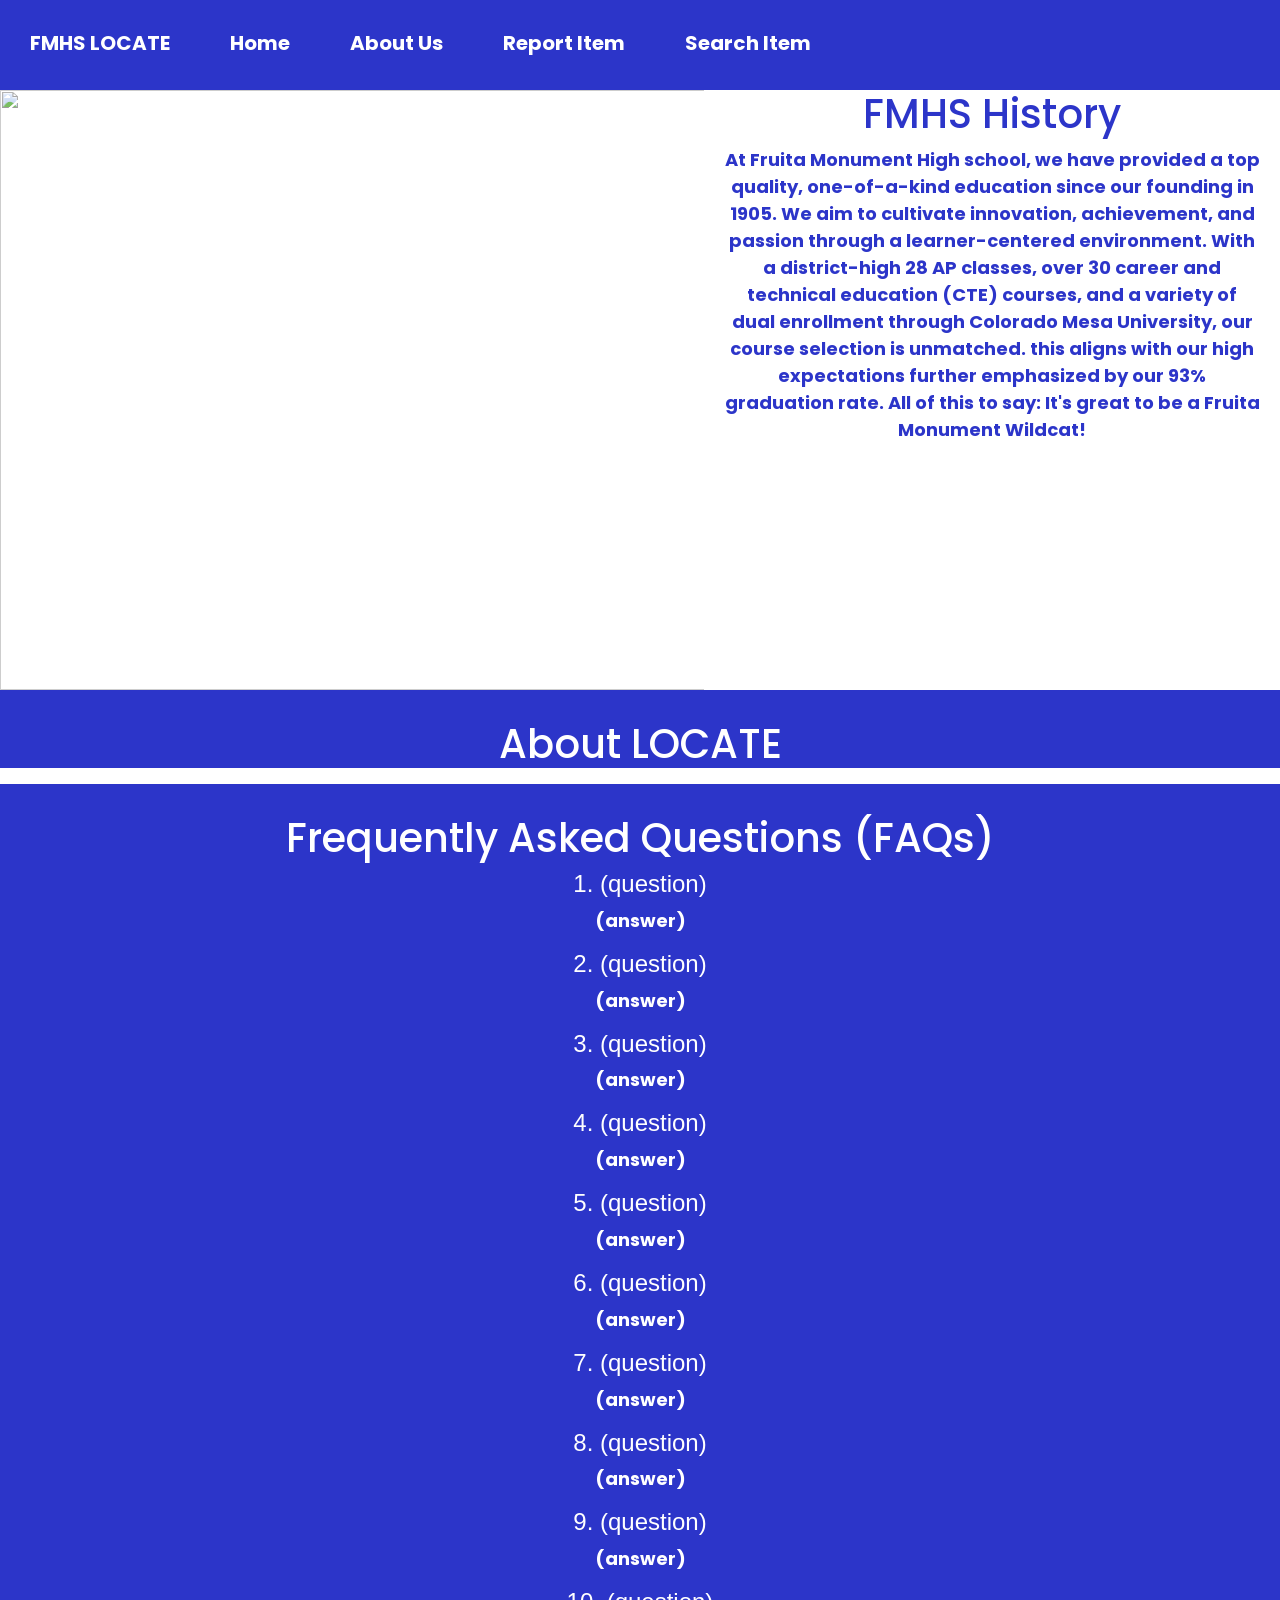
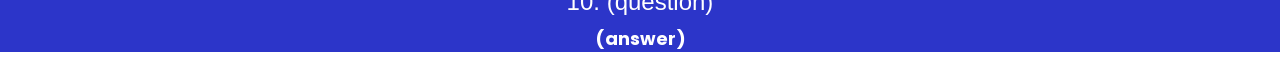
==== about.html @ 0393cbec "update 5" ====
<!DOCTYPE HTML>
<html>
    <head>
        <title>About Us</title>
        <link rel = "stylesheet" type = "text/css" href = "style.css">
        <link href="https://fonts.googleapis.com/css2?family=Poppins:wght@400;500;700&display=swap" rel="stylesheet">
        <link rel="stylesheet" href="https://maxcdn.bootstrapcdn.com/bootstrap/4.5.2/css/bootstrap.min.css">
    </head>    

    <body>
        <ul class = nav>
            <li class = "nav-item">FMHS LOCATE</li>
            <li class = "nav-item"><a href = "index.html">Home</a></li>
            <li class = "nav-item"><a href = "about.html">About Us</a></li>
            <li class = "nav-item"><a href = "report-item.html">Report Item</a></li>
            <li class = "nav-item"><a href = "search-item.html">Search Item</a></li>   
        </ul>
        <img class = "schoolBG" src="https://images.squarespace-cdn.com/content/v1/5f720bc1818d0b5e5c0144f6/4a8cd09c-7cc5-48f8-9fb4-f72dfe6187c4/Fuita+Monument+High+Full+Twilight.jpg?format=750w">
        <div id = "our-story">
            <h1>FMHS History</h1>
            <p>
                At Fruita Monument High school, we have provided a top quality, one-of-a-kind education since our founding in 1905.
                We aim to cultivate innovation, achievement, and passion through a learner-centered environment. With a district-high
                28 AP classes, over 30 career and technical education (CTE) courses, and a variety of dual enrollment through Colorado
                Mesa University, our course selection is unmatched. this aligns with our high expectations further emphasized by our 93%
                graduation rate. All of this to say: It's great to be a Fruita Monument Wildcat!
            </p>    
        </div>
        <div class="section">
            <h1>About LOCATE</h1>
            <p>
                
            </p>
        </div>  

        <div class = section>
            <h1>Frequently Asked Questions (FAQs)</h1>
            <h4>1. (question)</h3>
            <p>(answer)</p>
            <h4>2. (question)</h3>
            <p>(answer)</p>
            <h4>3. (question)</h3>
            <p>(answer)</p>
            <h4>4. (question)</h3>
            <p>(answer)</p>
            <h4>5. (question)</h3>
            <p>(answer)</p>
            <h4>6. (question)</h3>
            <p>(answer)</p>
            <h4>7. (question)</h3>
            <p>(answer)</p>
            <h4>8. (question)</h3>
            <p>(answer)</p>
            <h4>9. (question)</h3>
            <p>(answer)</p>
            <h4>10. (question)</h3>
            <p>(answer)</p>
        </div>    
    </body>        
</html>
---- style.css ----
p {
    font-size: 18px;
    font-family: "Poppins", sans-serif;
    font-weight: 700;
}

h1 {
    font-family: "Poppins", sans-serif;
    font-weight: 700;
    margin-bottom: 30px;
}

h3 {
    font-size: 20px;
    font-family: "Poppins", sans-serif;
    font-weight: 700;
}

h6 {
    font-size: 20px;
    font-family: "Poppins", sans-serif;
    font-weight: 700; 
}

li {
    font-family: "Poppins", sans-serif;
    font-weight: 700;
}

.motto {
    color: white;
    font-size: 65px;
    padding-top: 20px;
    padding-left: 20px;
    padding-right: 20px;
}

#gradient {
    background: linear-gradient(150deg, #2c35c9,#4b50be, #ffffff);
    height: 600px;
    width: 100%;
}

.nav{
    list-style-type: none;
    margin: 0;
    padding: 0;
    background-color: #2c35c9; 
    height: 90px;
    width: 100%;
    position: sticky;
    top: 0;
}

.nav-item {
    display: block;
    float: left;
    color: white;
    margin: 28px 30px;
    font-size: 20px;
}

a, a:link, a:visited{
    color: white;
    text-decoration: none;
}

a:hover {
    color: #2c35c9;
    background-color: white;
    text-decoration: none;
}

.schoolBG {
    position: relative;
    width: 100%;
    height: 600px;
    filter: opacity(80%);
}

#our-story {
    position: absolute;
    top: 90px;
    left: 55%;
    background-color: white;
    width: 45%;
    height: 600px;
    color: #2c35c9;
    text-align: center;
    padding-left: 20px;
    padding-right: 20px;
}

.section {
    padding-top: 30px;
    background-color: #2c35c9;
    color: white;
    text-align:center;
}

footer {
    background-color: #2c35c9;
    height: 250px;
    color: white;
}

.column {
    margin-top: 50px;
    float: left;
    width: 33.33%;
    text-align: center;
}
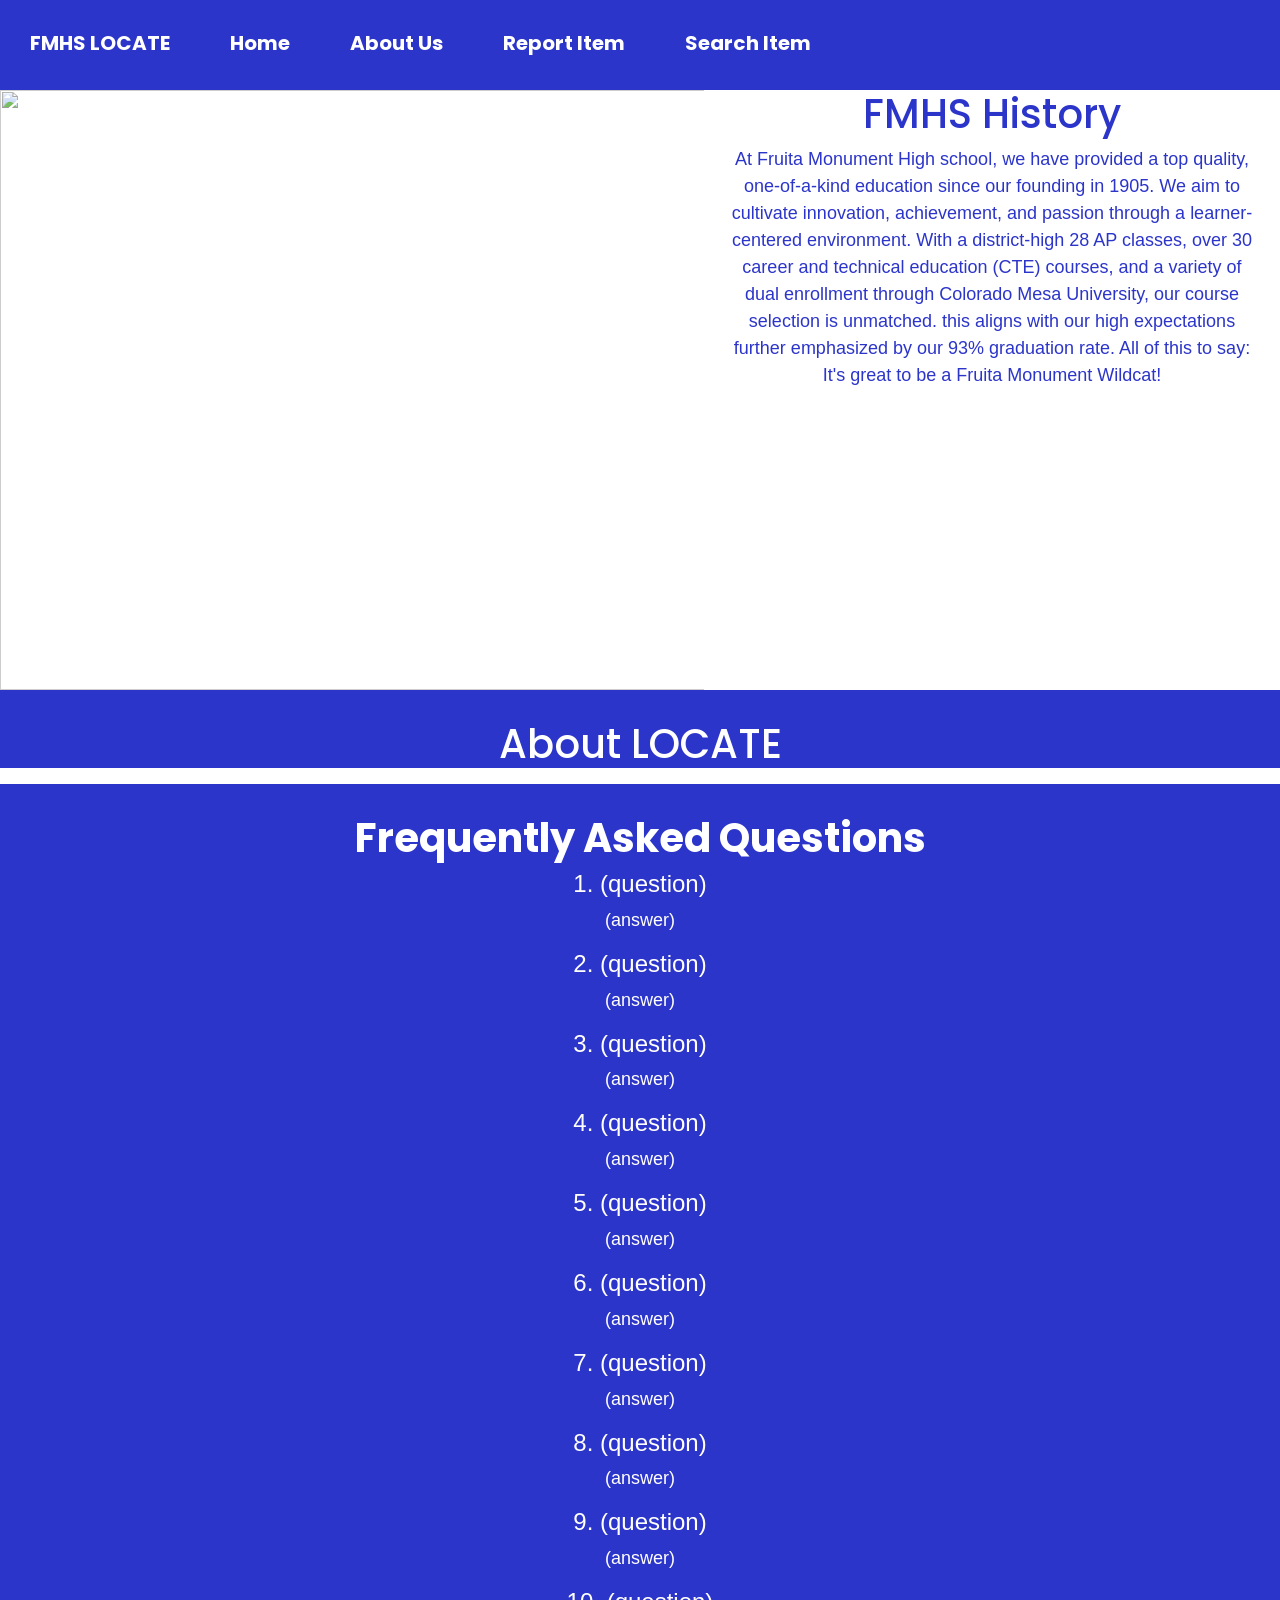
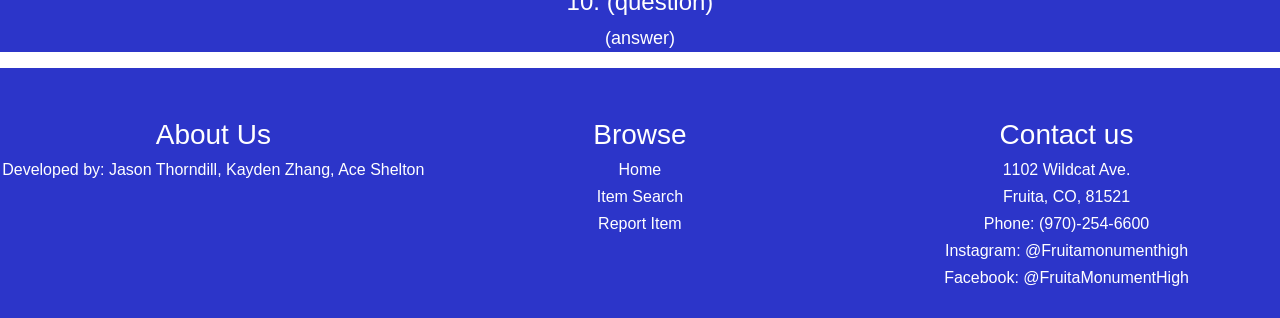
==== commit c712d7d3: "update 7" ====
--- a/about.html
+++ b/about.html
@@ -29,32 +29,52 @@
         <div class="section">
             <h1>About LOCATE</h1>
             <p>
-                
+
             </p>
         </div>  
 
         <div class = section>
-            <h1>Frequently Asked Questions (FAQs)</h1>
-            <h4>1. (question)</h3>
+            <h1><b>Frequently Asked Questions</b></h1>
+            <h4>1. (question)</h4>
             <p>(answer)</p>
-            <h4>2. (question)</h3>
+            <h4>2. (question)</h4>
             <p>(answer)</p>
-            <h4>3. (question)</h3>
+            <h4>3. (question)</h4>
             <p>(answer)</p>
-            <h4>4. (question)</h3>
+            <h4>4. (question)</h4>
             <p>(answer)</p>
-            <h4>5. (question)</h3>
+            <h4>5. (question)</h4>
             <p>(answer)</p>
-            <h4>6. (question)</h3>
+            <h4>6. (question)</h4>
             <p>(answer)</p>
-            <h4>7. (question)</h3>
+            <h4>7. (question)</h4>
             <p>(answer)</p>
-            <h4>8. (question)</h3>
+            <h4>8. (question)</h4>
             <p>(answer)</p>
-            <h4>9. (question)</h3>
+            <h4>9. (question)</h4>
             <p>(answer)</p>
-            <h4>10. (question)</h3>
+            <h4>10. (question)</h4>
             <p>(answer)</p>
-        </div>    
+        </div>
+        <footer>
+            <div class="column">
+                <h3><a href="about.html">About Us</a></h3>
+                <h6>Developed by: Jason Thorndill, Kayden Zhang, Ace Shelton</h6>
+            </div>
+            <div class="column">
+                <h3>Browse</h3>
+                <h6><a href="index.html">Home</a></h6>
+                <h6><a href="search-item.html">Item Search</a></h6>
+                <h6><a href="report-item.html">Report Item</a></h6>
+            </div>
+            <div class="column">
+                <h3>Contact us</h3>
+                <h6>1102 Wildcat Ave.</h6>
+                <h6>Fruita, CO, 81521</h6>
+                <h6>Phone: (970)-254-6600</h6>
+                <h6>Instagram: @Fruitamonumenthigh</h6>
+                <h6>Facebook: @FruitaMonumentHigh</h6>
+            </div>   
+        </footer>  
     </body>        
 </html>
--- a/style.css
+++ b/style.css
@@ -1,25 +1,21 @@
 p {
     font-size: 18px;
-    font-family: "Poppins", sans-serif;
-    font-weight: 700;
+    font-family: 'Gill Sans', 'Gill Sans MT', Calibri, 'Trebuchet MS', sans-serif;
 }
 
 h1 {
     font-family: "Poppins", sans-serif;
-    font-weight: 700;
     margin-bottom: 30px;
 }
 
-h3 {
-    font-size: 20px;
-    font-family: "Poppins", sans-serif;
-    font-weight: 700;
+h4 {
+    font-size: 25px;
+    font-family: 'Gill Sans', 'Gill Sans MT', Calibri, 'Trebuchet MS', sans-serif;
 }
 
 h6 {
     font-size: 20px;
-    font-family: "Poppins", sans-serif;
-    font-weight: 700; 
+    font-family: 'Gill Sans', 'Gill Sans MT', Calibri, 'Trebuchet MS', sans-serif;
 }
 
 li {
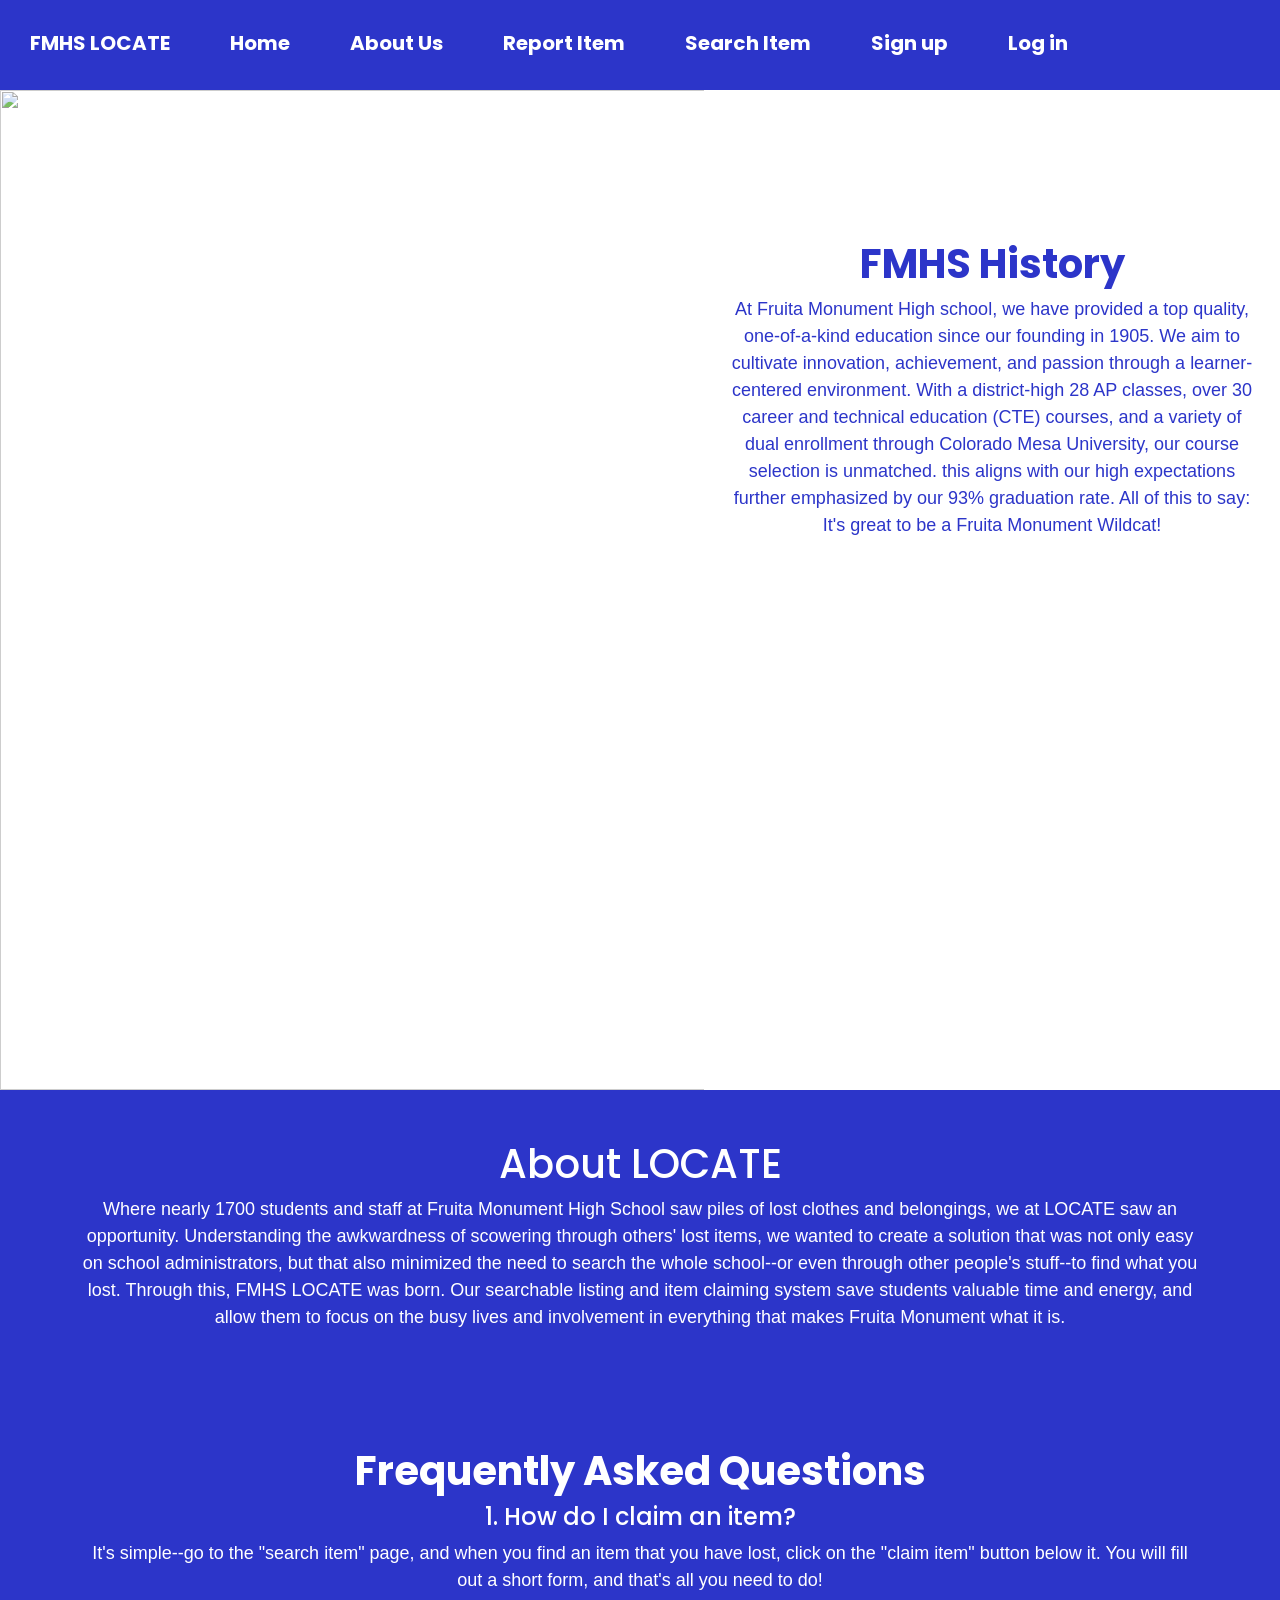
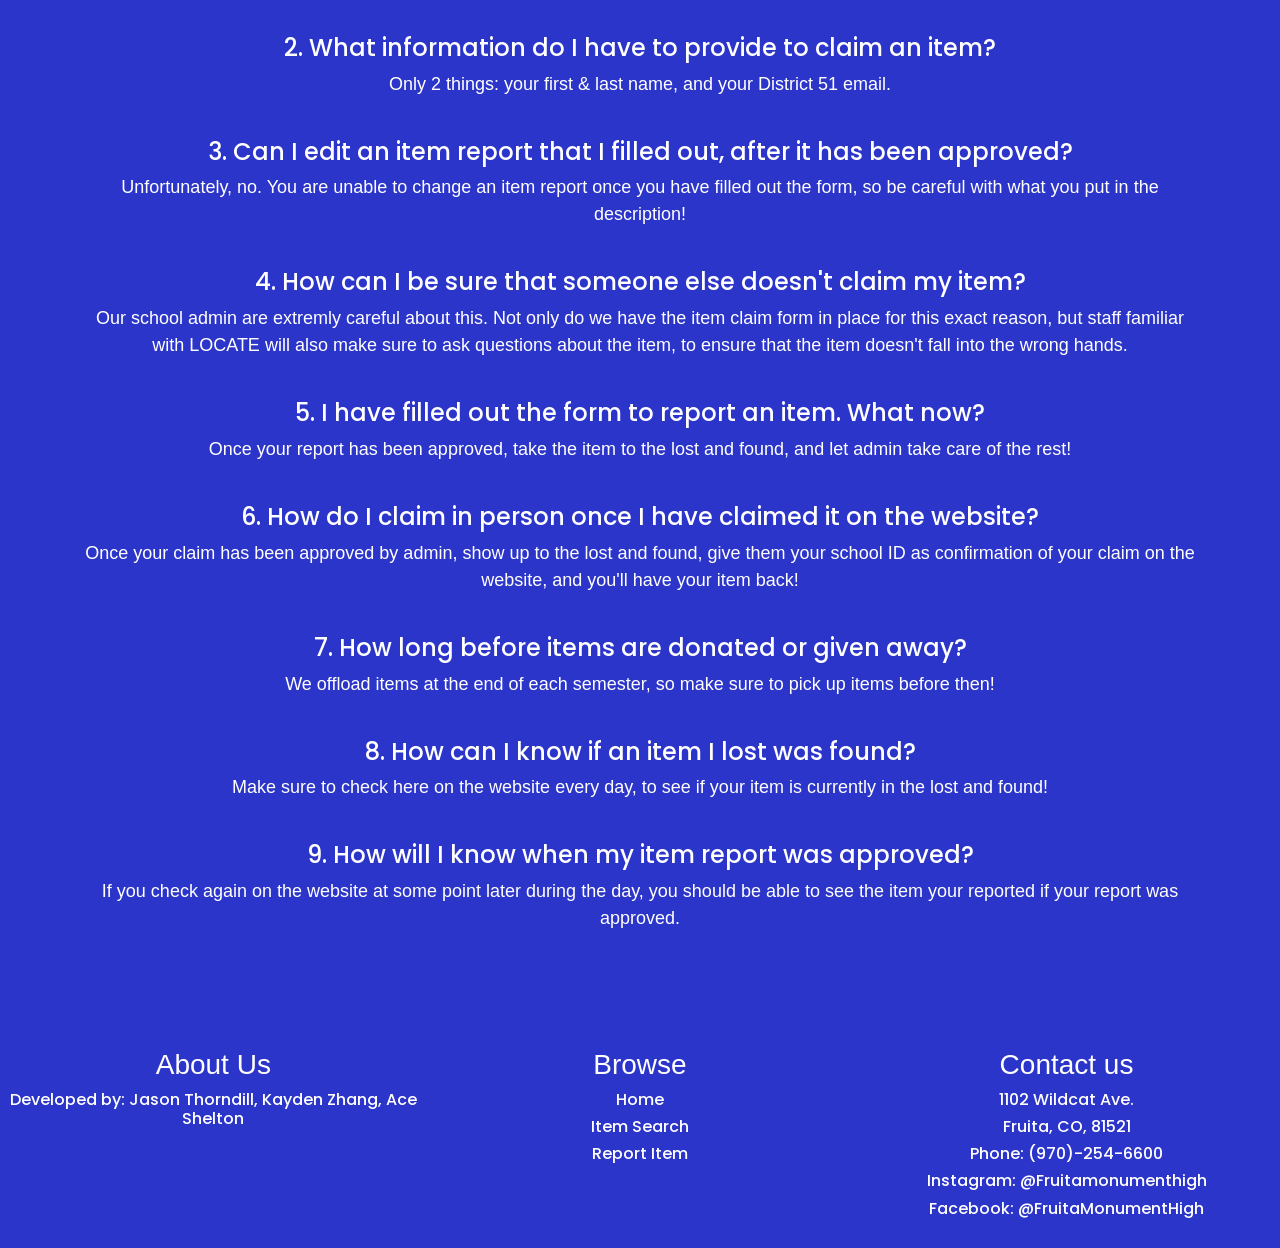
==== commit 0493f271: "Co-authored-by: Kayden Zhang <kaydenzhangAP@users.noreply.github.com>" ====
--- a/about.html
+++ b/about.html
@@ -1,6 +1,8 @@
 <!DOCTYPE HTML>
 <html>
     <head>
+        <!--Head of website which includes title of each page  of website, a link to the CSS stylesheet, a link to bootstrap 4.5.2 to make
+        the website functional as the screen size shrinks marginally, and a link to the Poppins font used throughout the website.-->
         <title>About Us</title>
         <link rel = "stylesheet" type = "text/css" href = "style.css">
         <link href="https://fonts.googleapis.com/css2?family=Poppins:wght@400;500;700&display=swap" rel="stylesheet">
@@ -8,16 +10,23 @@
     </head>    
 
     <body>
+        <!--Navigational bar containing a link to all other pages on the website, as well as an option for administrators
+        to log in or sign up to the backend system.-->
         <ul class = nav>
-            <li class = "nav-item">FMHS LOCATE</li>
+            <li class = "nav-item"><a href ="index.html">FMHS LOCATE</a></li>
             <li class = "nav-item"><a href = "index.html">Home</a></li>
             <li class = "nav-item"><a href = "about.html">About Us</a></li>
             <li class = "nav-item"><a href = "report-item.html">Report Item</a></li>
-            <li class = "nav-item"><a href = "search-item.html">Search Item</a></li>   
+            <li class = "nav-item"><a href = "search-item.html">Search Item</a></li>
+            <li  class = "nav-item"><a href = ""><a href="signup.html">Sign up</a></li>
+            <li  class = "nav-item"><a href = ""><a href="login.html">Log in</a></li>    
         </ul>
+
+        <!--Includes an image of the school behind a text box, which has a paragraph description of the school's history and missions.
+        This gives the idea that the website was built by and specifically for the school.-->
         <img class = "schoolBG" src="https://images.squarespace-cdn.com/content/v1/5f720bc1818d0b5e5c0144f6/4a8cd09c-7cc5-48f8-9fb4-f72dfe6187c4/Fuita+Monument+High+Full+Twilight.jpg?format=750w">
         <div id = "our-story">
-            <h1>FMHS History</h1>
+            <h1><b>FMHS History</b></h1>
             <p>
                 At Fruita Monument High school, we have provided a top quality, one-of-a-kind education since our founding in 1905.
                 We aim to cultivate innovation, achievement, and passion through a learner-centered environment. With a district-high
@@ -26,36 +35,66 @@
                 graduation rate. All of this to say: It's great to be a Fruita Monument Wildcat!
             </p>    
         </div>
+
+        <!--Contains a brief paragraph description about LOCATE, as well as why it was created.-->
         <div class="section">
             <h1>About LOCATE</h1>
             <p>
-
+                Where nearly 1700 students and staff at Fruita Monument High School saw piles of lost clothes and belongings,
+                we at LOCATE saw an opportunity. Understanding the awkwardness of scowering through others' lost items, we wanted to
+                create a solution that was not only easy on school administrators, but that also minimized the need to search the 
+                whole school--or even through other people's stuff--to find what you lost. Through this, FMHS LOCATE was born. Our
+                searchable listing and item claiming system save students valuable time and energy, and allow them to focus on the 
+                busy lives and involvement in everything that makes Fruita Monument what it is.
             </p>
         </div>  
 
+        <!--Includes 10 frequently asked questions, as well as short, 1-2 sentence responses to each of them.-->
         <div class = section>
             <h1><b>Frequently Asked Questions</b></h1>
-            <h4>1. (question)</h4>
-            <p>(answer)</p>
-            <h4>2. (question)</h4>
-            <p>(answer)</p>
-            <h4>3. (question)</h4>
-            <p>(answer)</p>
-            <h4>4. (question)</h4>
-            <p>(answer)</p>
-            <h4>5. (question)</h4>
-            <p>(answer)</p>
-            <h4>6. (question)</h4>
-            <p>(answer)</p>
-            <h4>7. (question)</h4>
-            <p>(answer)</p>
-            <h4>8. (question)</h4>
-            <p>(answer)</p>
-            <h4>9. (question)</h4>
-            <p>(answer)</p>
-            <h4>10. (question)</h4>
-            <p>(answer)</p>
+
+            <h4>1. How do I claim an item?</h4>
+            <p>It's simple--go to the "search item" page, and when you find an item that you have lost, click on the "claim item"
+                button below it. You will fill out a short form, and that's all you need to do!
+            </p><br>
+
+            <h4>2. What information do I have to provide to claim an item?</h4>
+            <p>Only 2 things: your first & last name, and your District 51 email.</p><br>
+
+            <h4>3. Can I edit an item report that I filled out, after it has been approved?</h4>
+            <p>Unfortunately, no. You are unable to change an item report once you have filled out the form, so
+                be careful with what you put in the description!
+            </p><br>
+
+            <h4>4. How can I be sure that someone else doesn't claim my item?</h4>
+            <p>Our school admin are extremly careful about this. Not only do we have the item claim form in place
+                for this exact reason, but staff familiar with LOCATE will also make sure to ask questions about the item, to ensure
+                that the item doesn't fall into the wrong hands.
+            </p><br>
+
+            <h4>5. I have filled out the form to report an item. What now?</h4>
+            <p>Once your report has been approved, take the item to the lost and found, and let admin take care of the rest!</p><br>
+
+            <h4>6. How do I claim in person once I have claimed it on the website?</h4>
+            <p>Once your claim has been approved by admin, show up to the lost and found, give them
+                your school ID as confirmation of your claim on the website, and you'll have  your item back!
+            </p><br>
+
+            <h4>7. How long before items are donated or given away?</h4>
+            <p>We offload items at the end of each semester, so make sure to pick up items before then!</p><br>
+
+            <h4>8. How can I know if an item I lost was found?</h4>
+            <p>Make sure to check here on the website every day, to see if your item is currently in the lost and found!
+            </p><br>
+
+            <h4>9. How will I know when my item report was approved?</h4>
+            <p>If you check again on the website at some point later during the day, you should be able
+                to see the item your reported if your report was approved.
+            </p>
         </div>
+
+        <!--Footer which includes links to other pages of the website, as well as a phone number, social media, and an address
+        to contact the school. The footer also lists us three developers under the about us column.-->
         <footer>
             <div class="column">
                 <h3><a href="about.html">About Us</a></h3>
--- a/style.css
+++ b/style.css
@@ -1,21 +1,28 @@
 p {
     font-size: 18px;
-    font-family: 'Gill Sans', 'Gill Sans MT', Calibri, 'Trebuchet MS', sans-serif;
+    font-family: "Poppins", sans-serif;
 }
 
 h1 {
     font-family: "Poppins", sans-serif;
-    margin-bottom: 30px;
+    margin-bottom: 45px;
+    font-weight: 700;
 }
+
+h3 {
+    font-size: 35px;
+}
+
 
 h4 {
     font-size: 25px;
-    font-family: 'Gill Sans', 'Gill Sans MT', Calibri, 'Trebuchet MS', sans-serif;
+    font-family: "Poppins", sans-serif;
+    font-weight: 700;
 }
 
 h6 {
     font-size: 20px;
-    font-family: 'Gill Sans', 'Gill Sans MT', Calibri, 'Trebuchet MS', sans-serif;
+    font-family: "Poppins", sans-serif;
 }
 
 li {
@@ -24,6 +31,7 @@
 }
 
 .motto {
+    text-align: center;
     color: white;
     font-size: 65px;
     padding-top: 20px;
@@ -31,9 +39,16 @@
     padding-right: 20px;
 }
 
+.home-description {
+    color: white;
+    text-align: center;
+    padding-left: 40px;
+    padding-right: 40px;
+}
+
 #gradient {
     background: linear-gradient(150deg, #2c35c9,#4b50be, #ffffff);
-    height: 600px;
+    height: 400px;
     width: 100%;
 }
 
@@ -70,7 +85,7 @@
 .schoolBG {
     position: relative;
     width: 100%;
-    height: 600px;
+    height: 1000px;
     filter: opacity(80%);
 }
 
@@ -80,15 +95,19 @@
     left: 55%;
     background-color: white;
     width: 45%;
-    height: 600px;
+    height: 1000px;
     color: #2c35c9;
     text-align: center;
+    padding-top: 150px;
     padding-left: 20px;
     padding-right: 20px;
 }
 
 .section {
-    padding-top: 30px;
+    padding-bottom: 50px;
+    padding-left: 80px;
+    padding-right: 80px;
+    padding-top: 50px;
     background-color: #2c35c9;
     color: white;
     text-align:center;
@@ -98,6 +117,7 @@
     background-color: #2c35c9;
     height: 250px;
     color: white;
+    text-align: center;
 }
 
 .column {
@@ -107,6 +127,63 @@
     text-align: center;
 }
 
+.report-header {
+    text-align: center;
+    color:#2c35c9
+}
+
+.customer-review {
+    line-height: 2em;
+    padding-right: 150px;
+    padding-left: 150px;
+    padding-bottom: 150px;
+    color: #2c35c9;
+}
+
+form {
+    font-family: "Poppins", sans-serif;
+    padding-left: 50px;
+    color: #2c35c9;
+    font-size: 20px;
+    padding-bottom: 50px;
+}
+
+#image-submission::file-selector-button {
+    color: #2c35c9;
+    background-color: white;
+}
+
+#submit-button {
+    color: #2c35c9;
+    background-color: white;
+}
+
+.account-form {
+    padding-top: 150px;
+    text-align: center;
+    color: #2c35c9;
+}
+
+.search{
+    text-align: center;
+    color: #2c35c9;
+    padding-bottom: 50px;
+}
+
+#search-bar {
+    width: 80%;
+}
+
+.backend-home {
+    text-align: center;
+    background-color: #2c35c9;
+    color: white;
+    padding-bottom: 50px;
+}
 
 
 
+
+
+
+
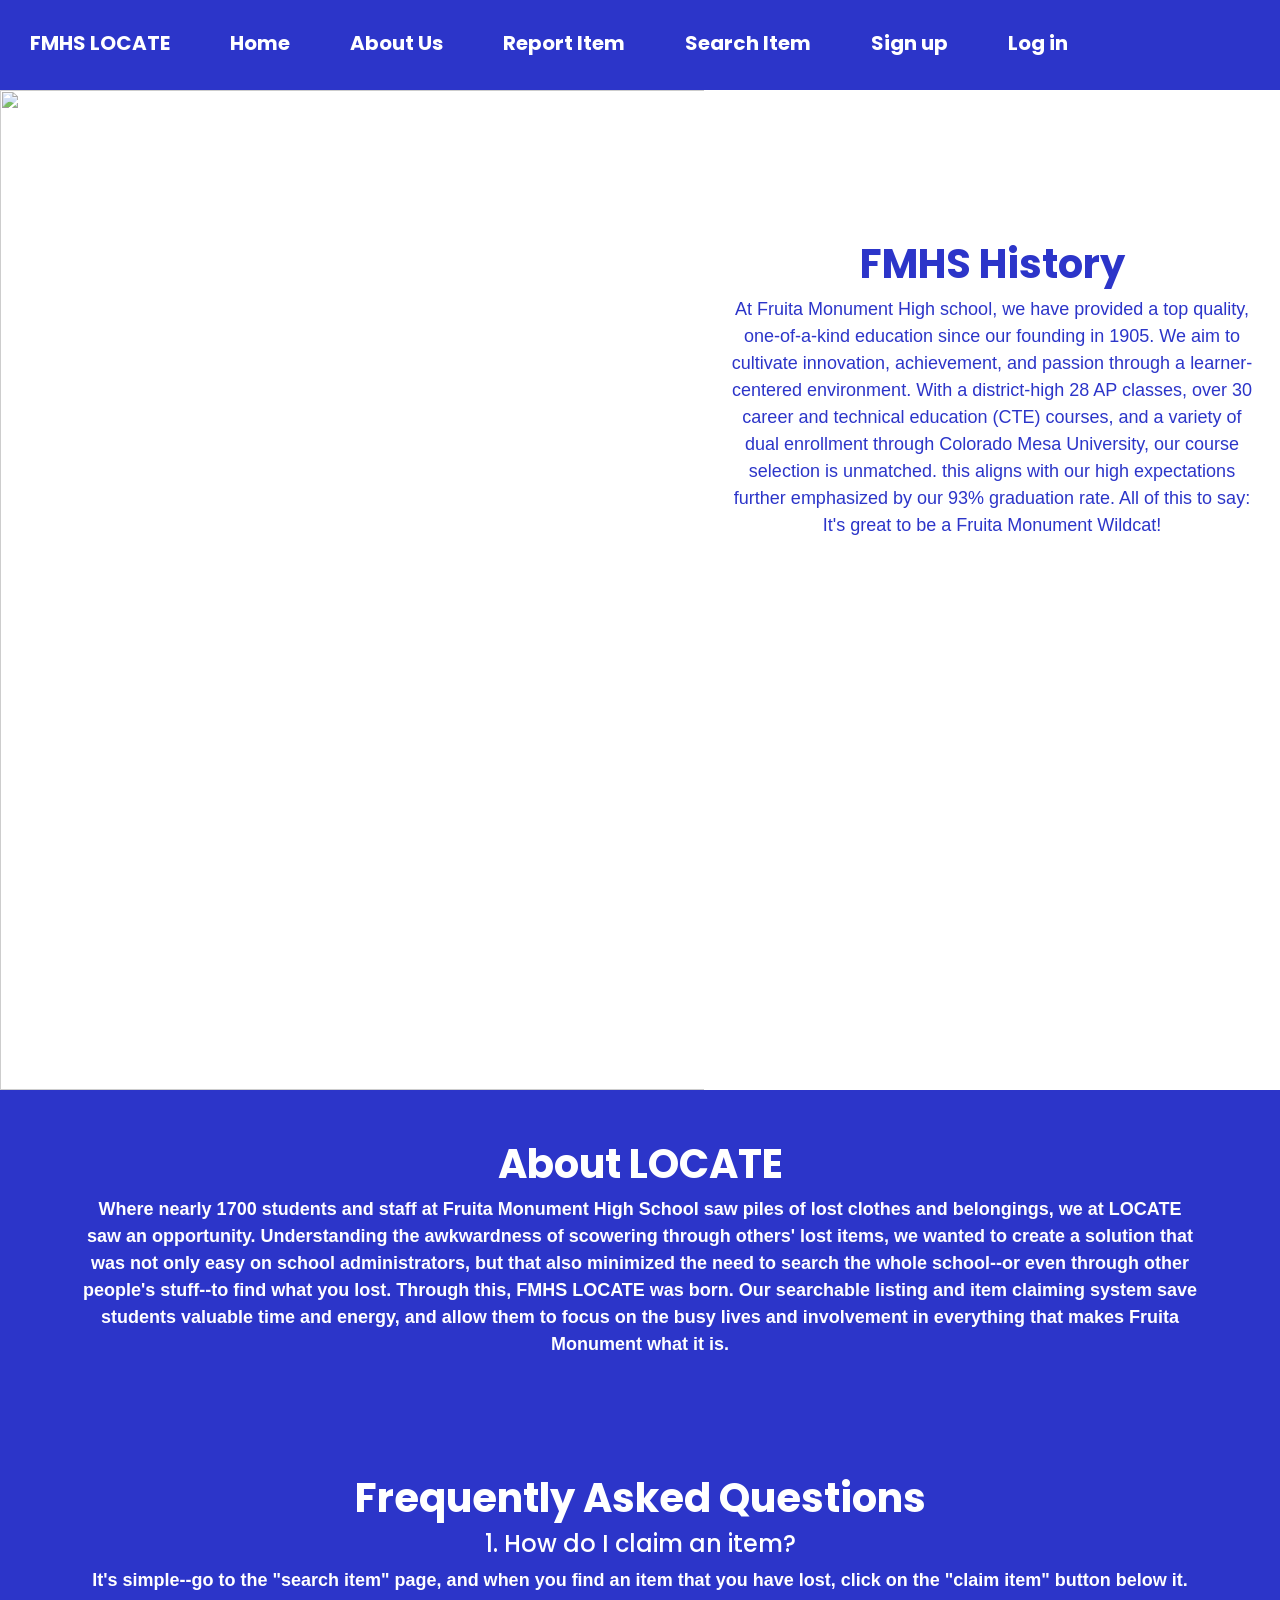
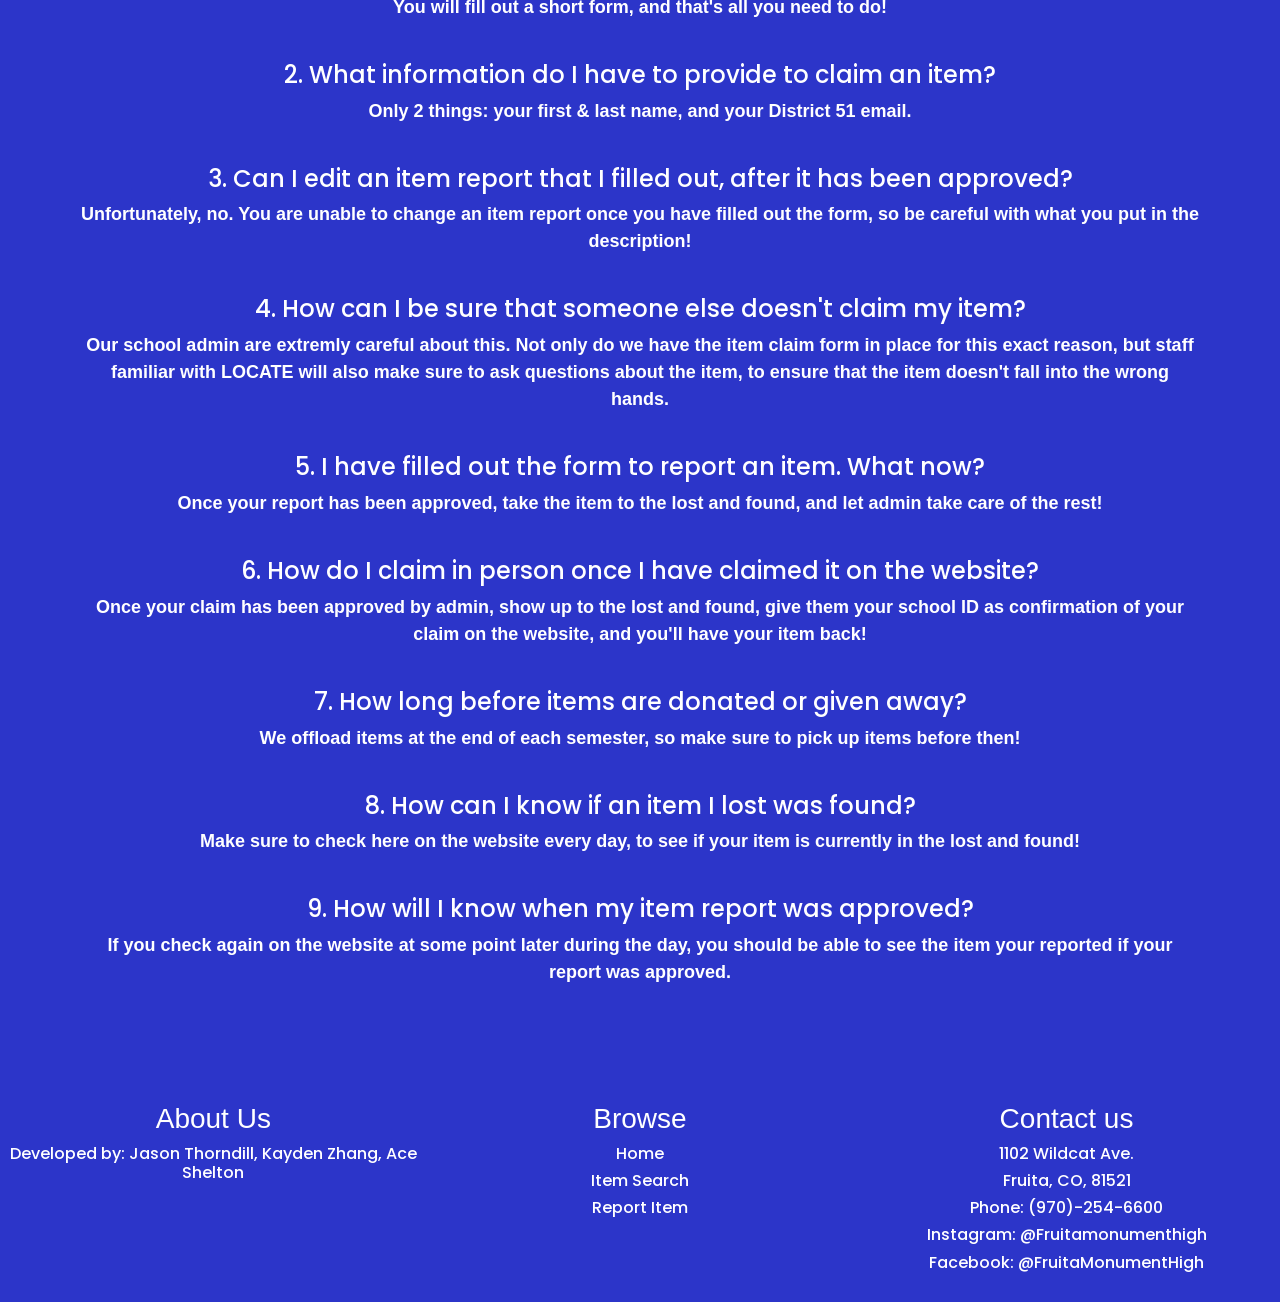
==== commit 19a9b770: "post-districts update 10" ====
--- a/about.html
+++ b/about.html
@@ -38,7 +38,7 @@
 
         <!--Contains a brief paragraph description about LOCATE, as well as why it was created.-->
         <div class="section">
-            <h1>About LOCATE</h1>
+            <h1><b>About LOCATE<b></h1>
             <p>
                 Where nearly 1700 students and staff at Fruita Monument High School saw piles of lost clothes and belongings,
                 we at LOCATE saw an opportunity. Understanding the awkwardness of scowering through others' lost items, we wanted to
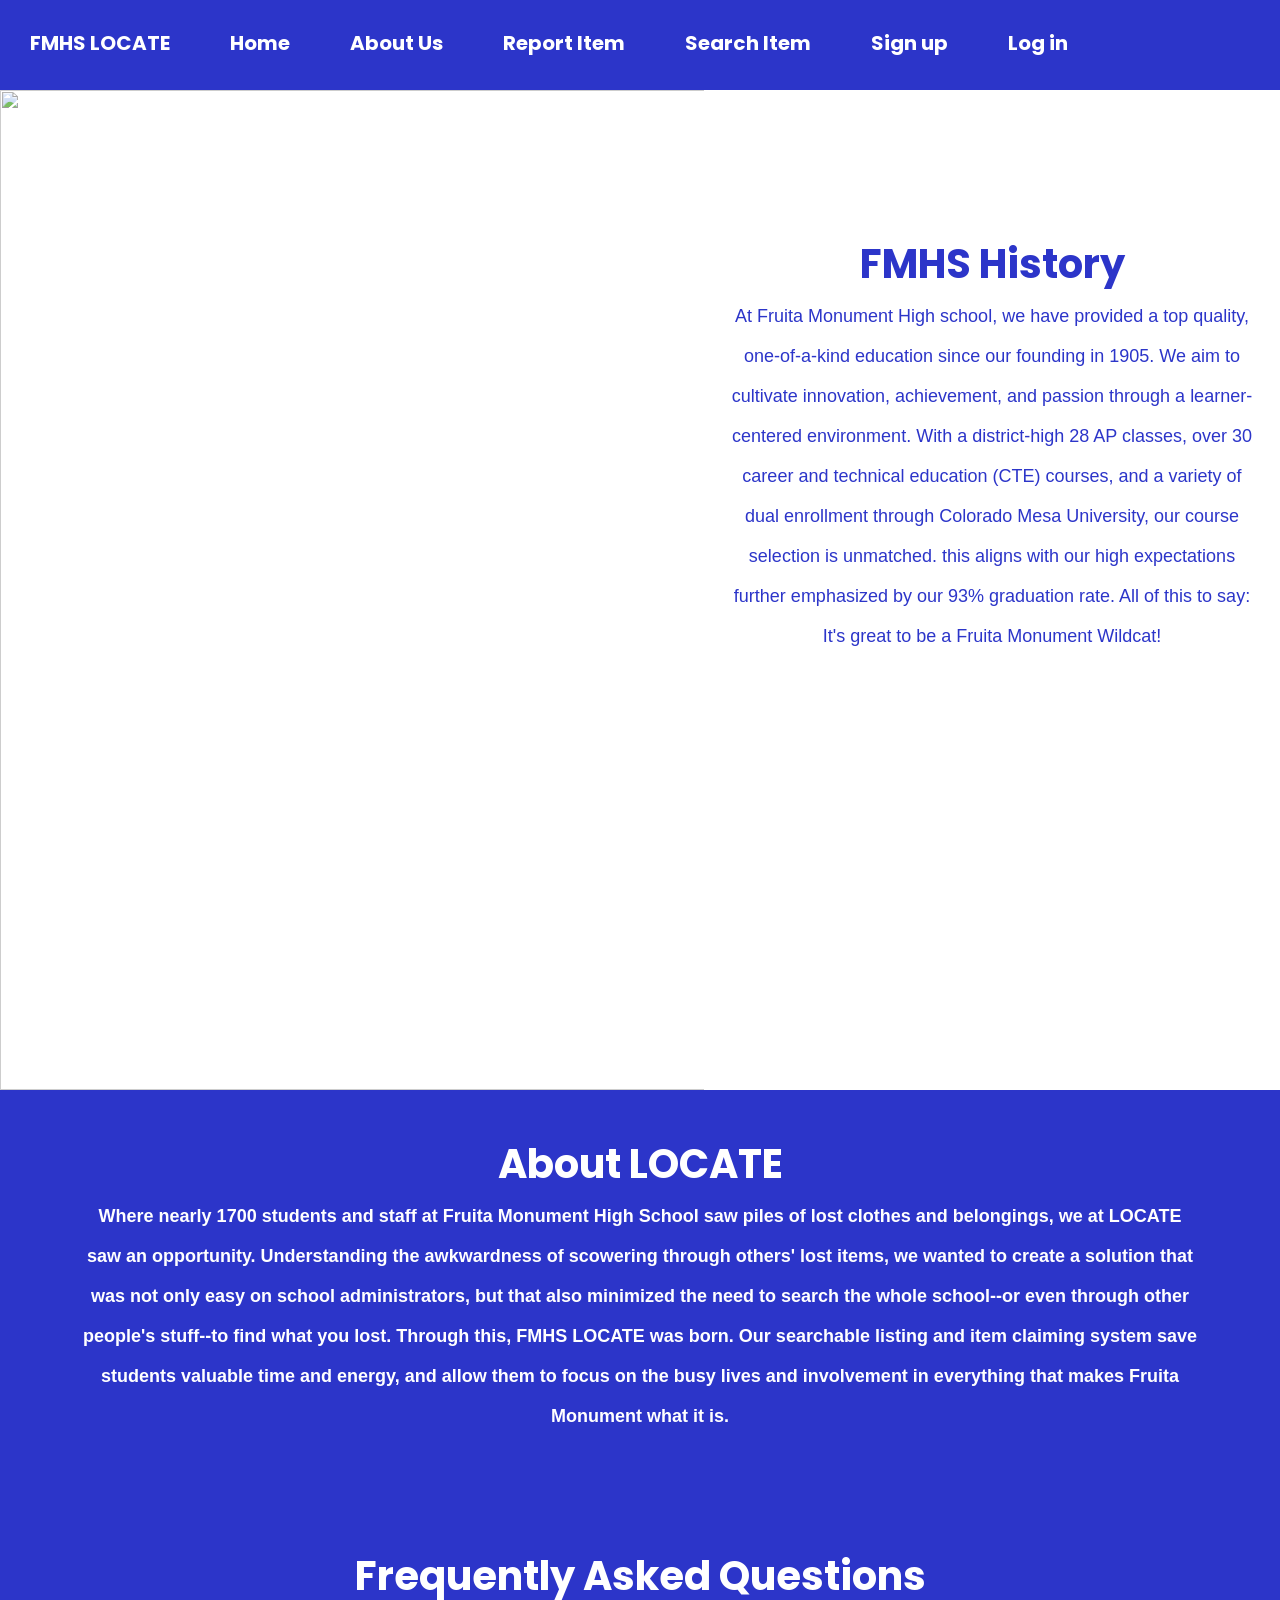
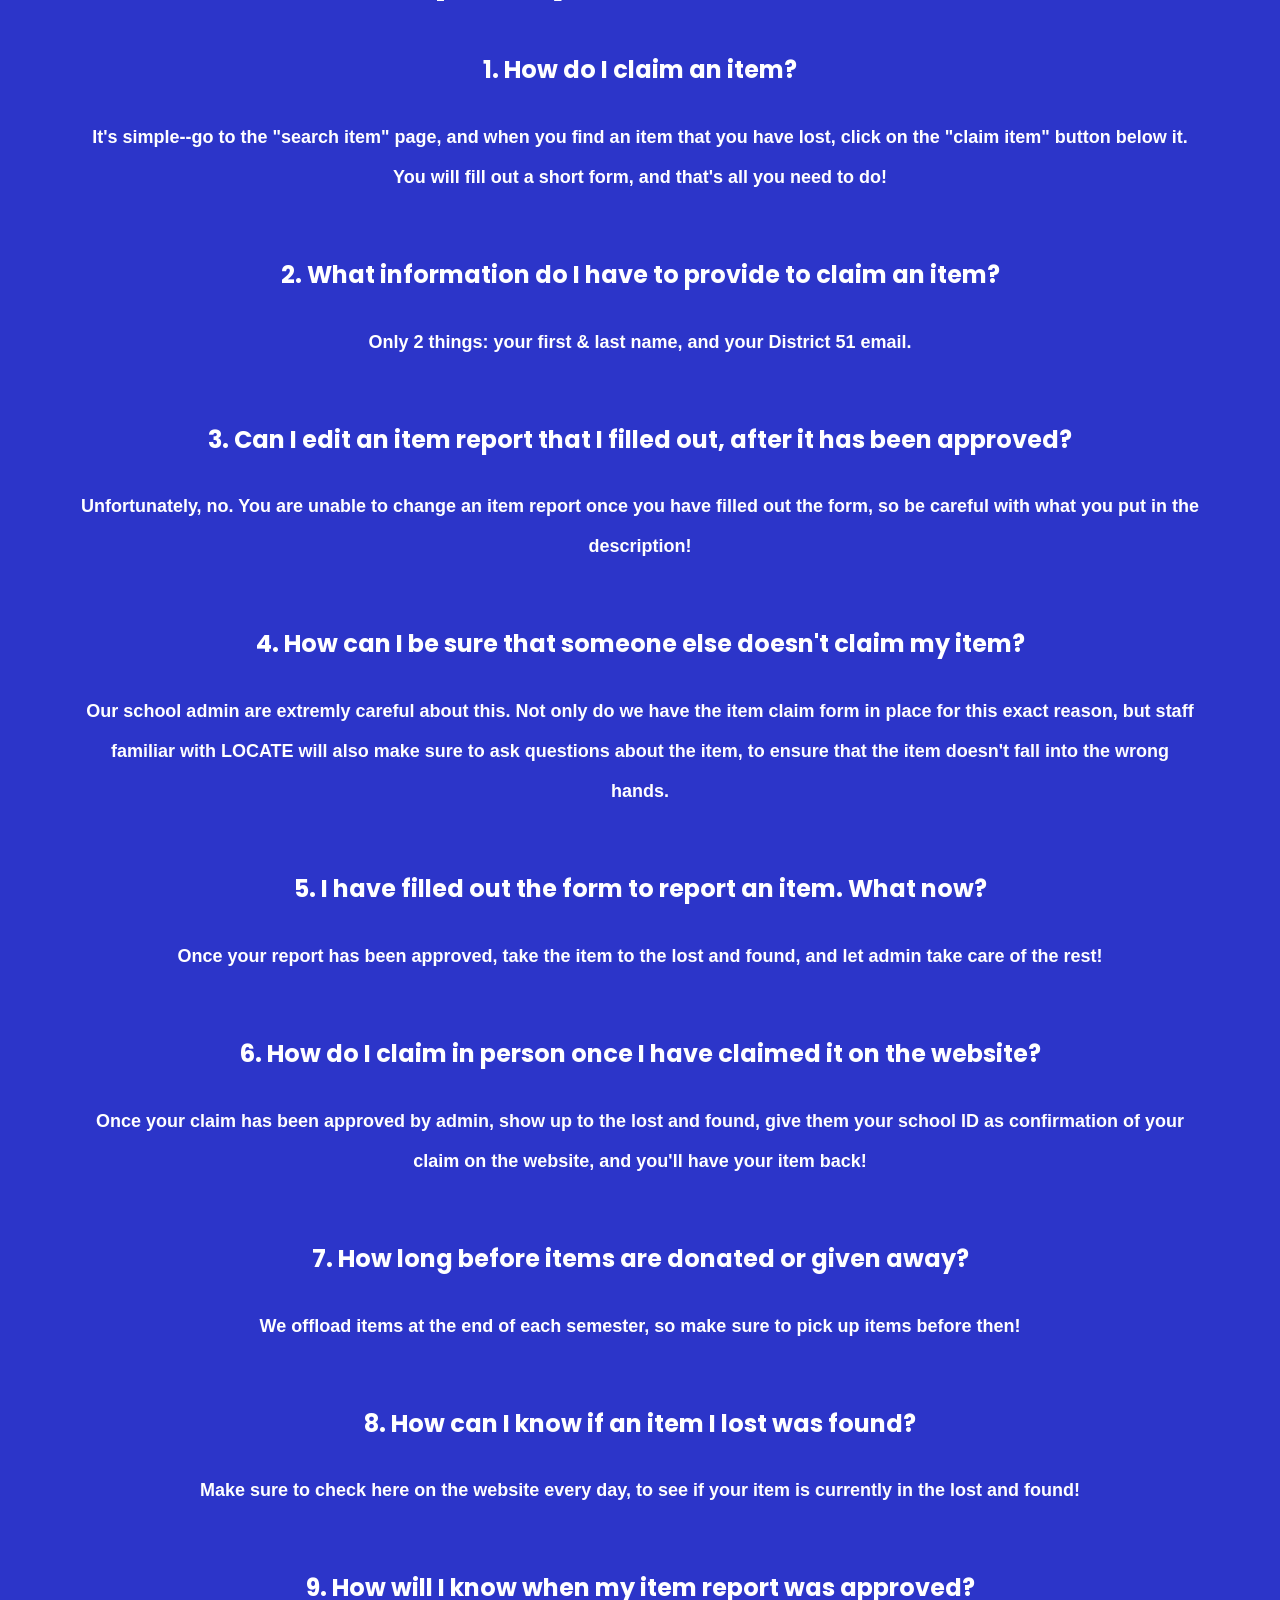
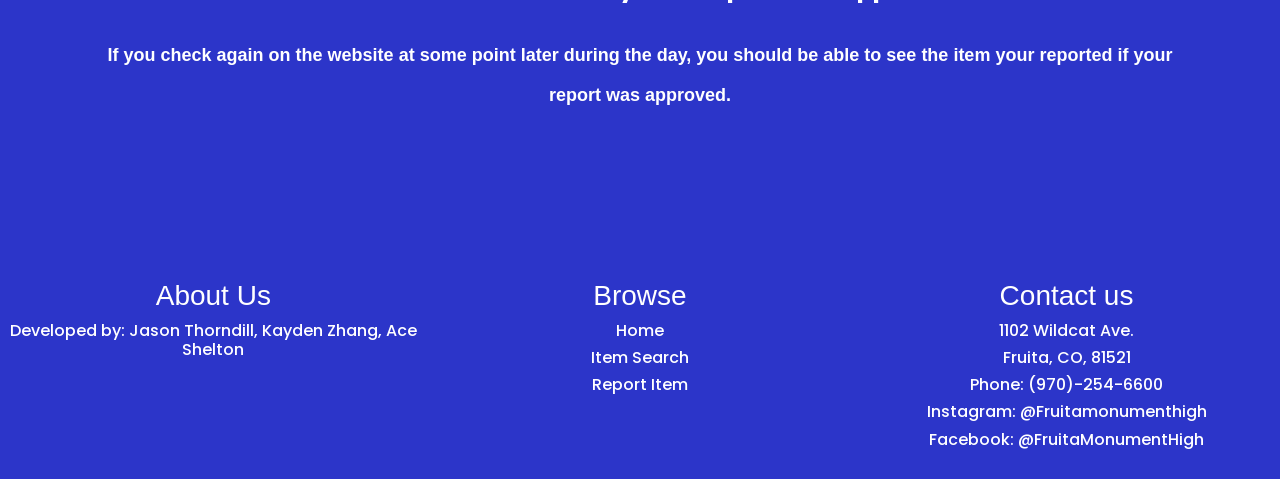
==== commit 83369579: "Pre-State Update 11" ====
--- a/about.html
+++ b/about.html
@@ -49,48 +49,48 @@
             </p>
         </div>  
 
-        <!--Includes 10 frequently asked questions, as well as short, 1-2 sentence responses to each of them.-->
+        <!--Includes 9 frequently asked questions, as well as short, 1-2 sentence responses to each of them.-->
         <div class = section>
-            <h1><b>Frequently Asked Questions</b></h1>
+            <h1><b>Frequently Asked Questions</b></h1><br><br>
 
-            <h4>1. How do I claim an item?</h4>
+            <h4><b>1. How do I claim an item?</b></h4><br>
             <p>It's simple--go to the "search item" page, and when you find an item that you have lost, click on the "claim item"
                 button below it. You will fill out a short form, and that's all you need to do!
-            </p><br>
+            </p><br><br>
 
-            <h4>2. What information do I have to provide to claim an item?</h4>
-            <p>Only 2 things: your first & last name, and your District 51 email.</p><br>
+            <h4><b>2. What information do I have to provide to claim an item?</b></h4><br>
+            <p>Only 2 things: your first & last name, and your District 51 email.</p><br><br>
 
-            <h4>3. Can I edit an item report that I filled out, after it has been approved?</h4>
+            <h4><b>3. Can I edit an item report that I filled out, after it has been approved?</b></h4><br>
             <p>Unfortunately, no. You are unable to change an item report once you have filled out the form, so
                 be careful with what you put in the description!
-            </p><br>
+            </p><br><br>
 
-            <h4>4. How can I be sure that someone else doesn't claim my item?</h4>
+            <h4><b>4. How can I be sure that someone else doesn't claim my item?</b></h4><br>
             <p>Our school admin are extremly careful about this. Not only do we have the item claim form in place
                 for this exact reason, but staff familiar with LOCATE will also make sure to ask questions about the item, to ensure
                 that the item doesn't fall into the wrong hands.
-            </p><br>
+            </p><br><br>
 
-            <h4>5. I have filled out the form to report an item. What now?</h4>
-            <p>Once your report has been approved, take the item to the lost and found, and let admin take care of the rest!</p><br>
+            <h4><b>5. I have filled out the form to report an item. What now?</b></h4><br>
+            <p>Once your report has been approved, take the item to the lost and found, and let admin take care of the rest!</p><br><br>
 
-            <h4>6. How do I claim in person once I have claimed it on the website?</h4>
+            <h4><b>6. How do I claim in person once I have claimed it on the website?</b></h4><br>
             <p>Once your claim has been approved by admin, show up to the lost and found, give them
                 your school ID as confirmation of your claim on the website, and you'll have  your item back!
-            </p><br>
+            </p><br><br>
 
-            <h4>7. How long before items are donated or given away?</h4>
-            <p>We offload items at the end of each semester, so make sure to pick up items before then!</p><br>
+            <h4><b>7. How long before items are donated or given away?</b></h4><br>
+            <p>We offload items at the end of each semester, so make sure to pick up items before then!</p><br><br>
 
-            <h4>8. How can I know if an item I lost was found?</h4>
+            <h4><b>8. How can I know if an item I lost was found?</b></h4><br>
             <p>Make sure to check here on the website every day, to see if your item is currently in the lost and found!
-            </p><br>
+            </p><br><br>
 
-            <h4>9. How will I know when my item report was approved?</h4>
+            <h4><b>9. How will I know when my item report was approved?</b></h4><br>
             <p>If you check again on the website at some point later during the day, you should be able
                 to see the item your reported if your report was approved.
-            </p>
+            </p><br><br>
         </div>
 
         <!--Footer which includes links to other pages of the website, as well as a phone number, social media, and an address
--- a/style.css
+++ b/style.css
@@ -1,6 +1,7 @@
 p {
     font-size: 18px;
     font-family: "Poppins", sans-serif;
+    line-height: 40px;
 }
 
 h1 {
@@ -148,6 +149,11 @@
     padding-bottom: 50px;
 }
 
+.report-form {
+    font-family: "Poppins", sans-serif;
+    text-align: center;
+}
+
 #image-submission::file-selector-button {
     color: #2c35c9;
     background-color: white;
@@ -179,6 +185,7 @@
     background-color: #2c35c9;
     color: white;
     padding-bottom: 50px;
+    height: 800px;
 }
 
 
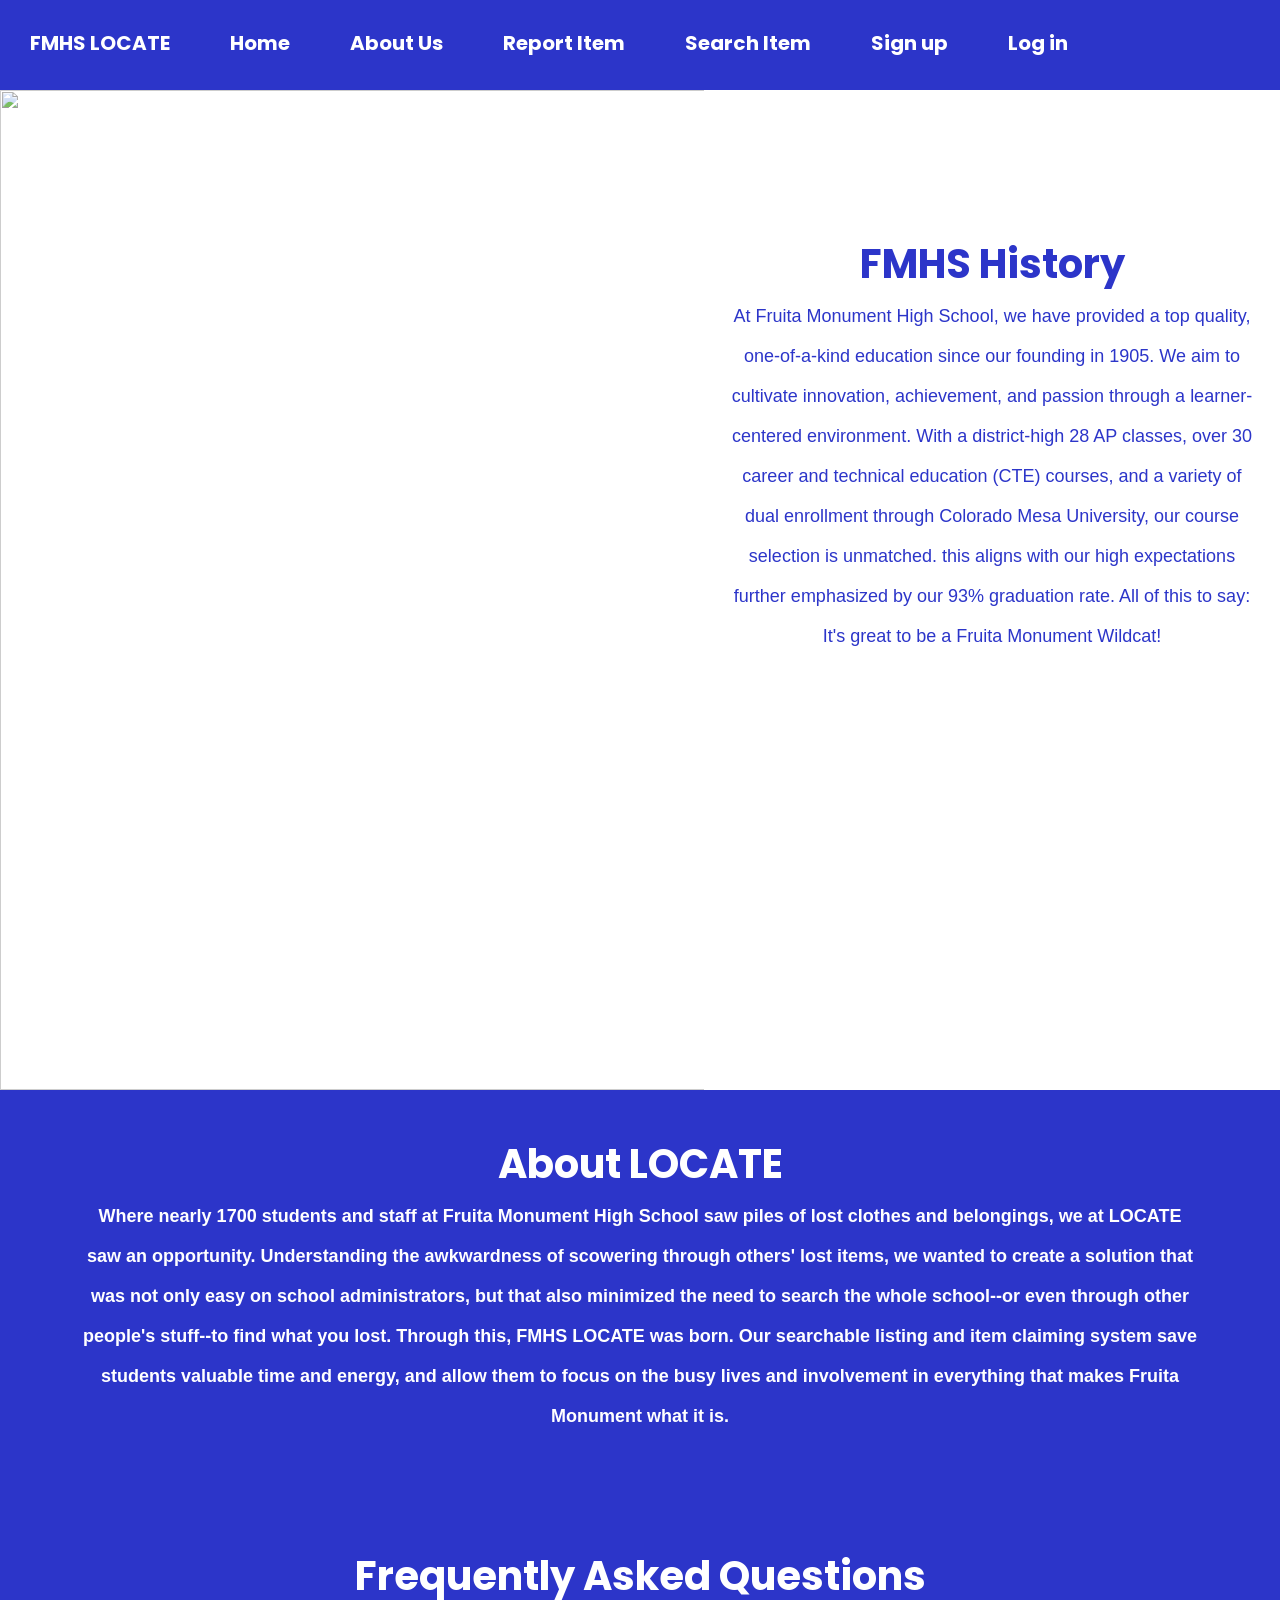
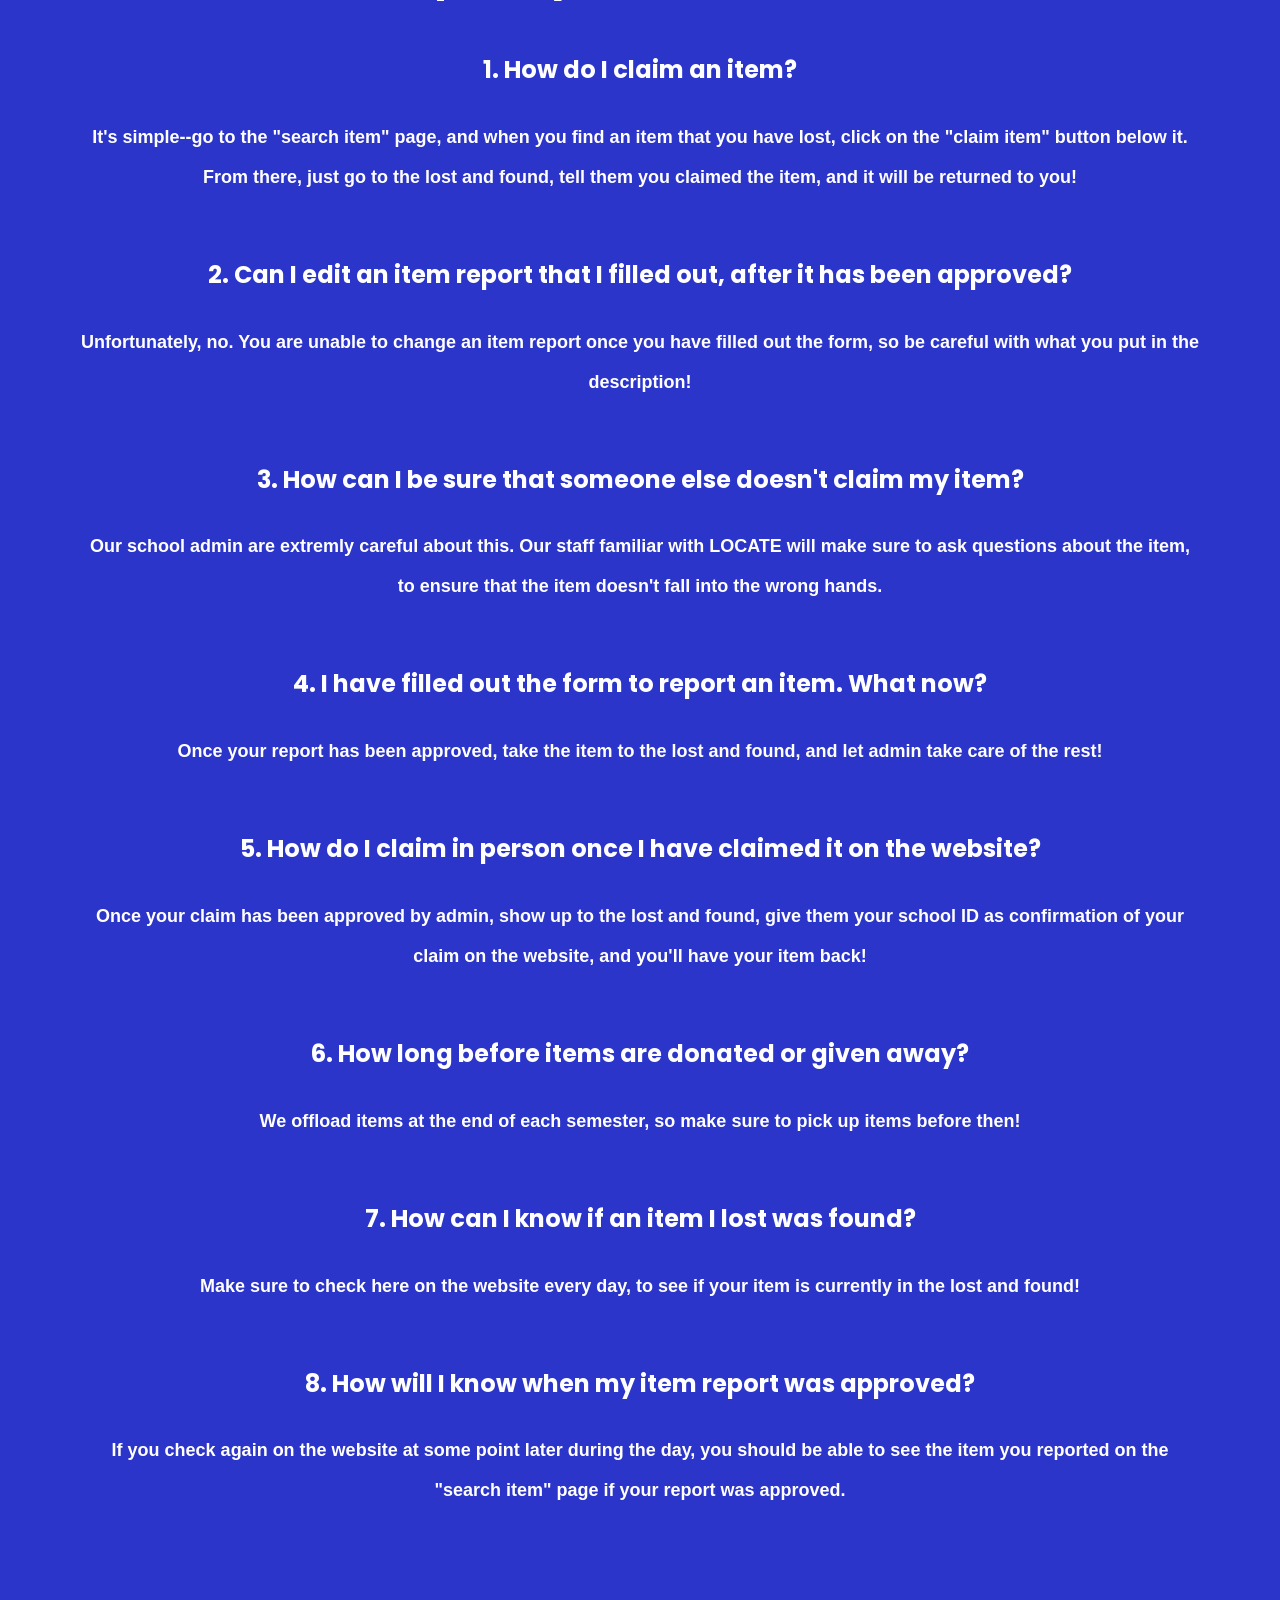
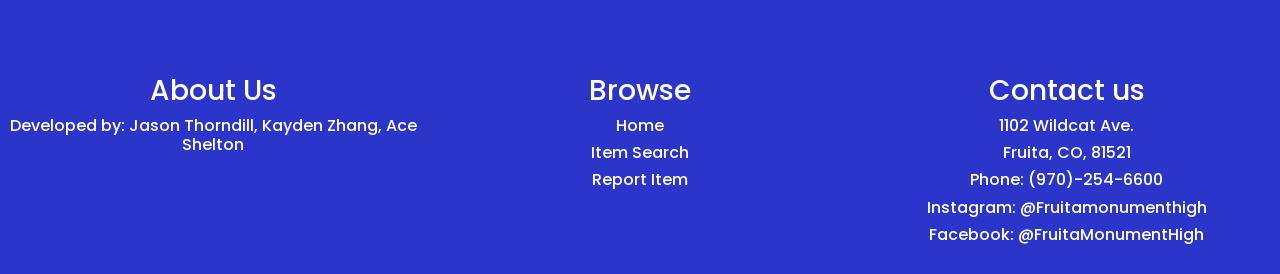
==== commit e5af44d6: "Co-authored-by: Kayden Zhang <kaydenzhangAP@users.noreply.github.com>" ====
--- a/about.html
+++ b/about.html
@@ -17,7 +17,7 @@
             <li class = "nav-item"><a href = "index.html">Home</a></li>
             <li class = "nav-item"><a href = "about.html">About Us</a></li>
             <li class = "nav-item"><a href = "report-item.html">Report Item</a></li>
-            <li class = "nav-item"><a href = "search-item.html">Search Item</a></li>
+            <li class = "nav-item"><a href = "search-item.ejs">Search Item</a></li>
             <li  class = "nav-item"><a href = ""><a href="signup.html">Sign up</a></li>
             <li  class = "nav-item"><a href = ""><a href="login.html">Log in</a></li>    
         </ul>
@@ -28,7 +28,7 @@
         <div id = "our-story">
             <h1><b>FMHS History</b></h1>
             <p>
-                At Fruita Monument High school, we have provided a top quality, one-of-a-kind education since our founding in 1905.
+                At Fruita Monument High School, we have provided a top quality, one-of-a-kind education since our founding in 1905.
                 We aim to cultivate innovation, achievement, and passion through a learner-centered environment. With a district-high
                 28 AP classes, over 30 career and technical education (CTE) courses, and a variety of dual enrollment through Colorado
                 Mesa University, our course selection is unmatched. this aligns with our high expectations further emphasized by our 93%
@@ -55,41 +55,37 @@
 
             <h4><b>1. How do I claim an item?</b></h4><br>
             <p>It's simple--go to the "search item" page, and when you find an item that you have lost, click on the "claim item"
-                button below it. You will fill out a short form, and that's all you need to do!
+                button below it. From there, just go to the lost and found, tell them you claimed the item, and it will be returned to you!
             </p><br><br>
 
-            <h4><b>2. What information do I have to provide to claim an item?</b></h4><br>
-            <p>Only 2 things: your first & last name, and your District 51 email.</p><br><br>
-
-            <h4><b>3. Can I edit an item report that I filled out, after it has been approved?</b></h4><br>
+            <h4><b>2. Can I edit an item report that I filled out, after it has been approved?</b></h4><br>
             <p>Unfortunately, no. You are unable to change an item report once you have filled out the form, so
                 be careful with what you put in the description!
             </p><br><br>
 
-            <h4><b>4. How can I be sure that someone else doesn't claim my item?</b></h4><br>
-            <p>Our school admin are extremly careful about this. Not only do we have the item claim form in place
-                for this exact reason, but staff familiar with LOCATE will also make sure to ask questions about the item, to ensure
+            <h4><b>3. How can I be sure that someone else doesn't claim my item?</b></h4><br>
+            <p>Our school admin are extremly careful about this. Our staff familiar with LOCATE will make sure to ask questions about the item, to ensure
                 that the item doesn't fall into the wrong hands.
             </p><br><br>
 
-            <h4><b>5. I have filled out the form to report an item. What now?</b></h4><br>
+            <h4><b>4. I have filled out the form to report an item. What now?</b></h4><br>
             <p>Once your report has been approved, take the item to the lost and found, and let admin take care of the rest!</p><br><br>
 
-            <h4><b>6. How do I claim in person once I have claimed it on the website?</b></h4><br>
+            <h4><b>5. How do I claim in person once I have claimed it on the website?</b></h4><br>
             <p>Once your claim has been approved by admin, show up to the lost and found, give them
                 your school ID as confirmation of your claim on the website, and you'll have  your item back!
             </p><br><br>
 
-            <h4><b>7. How long before items are donated or given away?</b></h4><br>
+            <h4><b>6. How long before items are donated or given away?</b></h4><br>
             <p>We offload items at the end of each semester, so make sure to pick up items before then!</p><br><br>
 
-            <h4><b>8. How can I know if an item I lost was found?</b></h4><br>
+            <h4><b>7. How can I know if an item I lost was found?</b></h4><br>
             <p>Make sure to check here on the website every day, to see if your item is currently in the lost and found!
             </p><br><br>
 
-            <h4><b>9. How will I know when my item report was approved?</b></h4><br>
+            <h4><b>8. How will I know when my item report was approved?</b></h4><br>
             <p>If you check again on the website at some point later during the day, you should be able
-                to see the item your reported if your report was approved.
+                to see the item you reported on the "search item" page if your report was approved.
             </p><br><br>
         </div>
 
@@ -103,7 +99,7 @@
             <div class="column">
                 <h3>Browse</h3>
                 <h6><a href="index.html">Home</a></h6>
-                <h6><a href="search-item.html">Item Search</a></h6>
+                <h6><a href="search-item.ejs">Item Search</a></h6>
                 <h6><a href="report-item.html">Report Item</a></h6>
             </div>
             <div class="column">
--- a/style.css
+++ b/style.css
@@ -12,6 +12,7 @@
 
 h3 {
     font-size: 35px;
+    font-family: "Poppins", sans-serif;
 }
 
 
@@ -94,7 +95,7 @@
     position: absolute;
     top: 90px;
     left: 55%;
-    background-color: white;
+    background-color: white; 
     width: 45%;
     height: 1000px;
     color: #2c35c9;
@@ -188,9 +189,22 @@
     height: 800px;
 }
 
-
-
-
-
-
-
+.item-container {
+    display: grid;
+    grid-template-columns: repeat(auto-fill, minmax(200px, 1fr)); 
+    gap: 20px;
+    padding: 20px;
+}
+
+.item-card {
+    background-color: #2c35c9;
+    color: white;
+    padding: 30px;
+}
+
+
+
+
+
+
+
